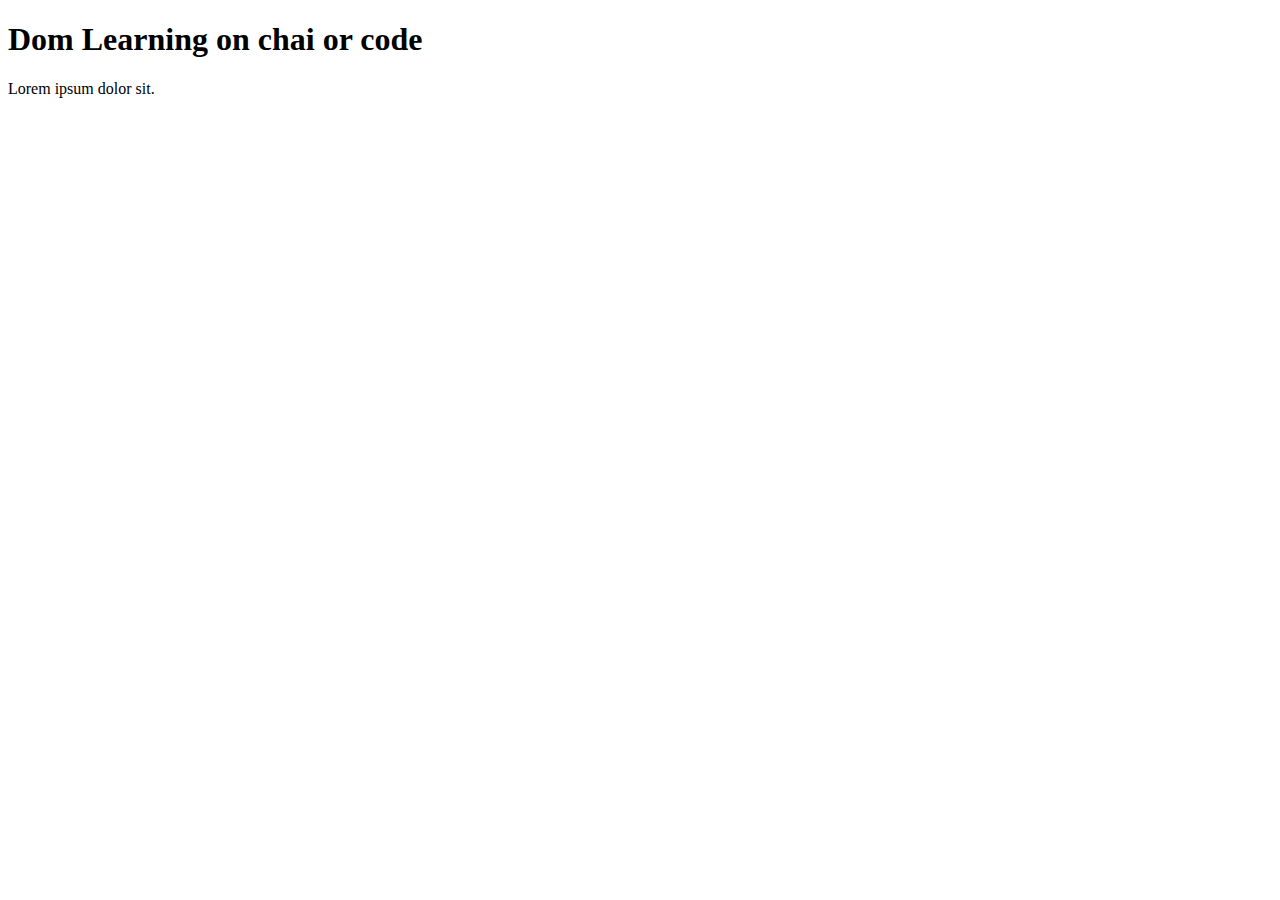
==== DOM/index.html @ 606eedf6 "dom intro" ====
<!DOCTYPE html>
<html lang="en">
  <head>
    <meta charset="UTF-8" />
    <meta name="viewport" content="width=device-width, initial-scale=1.0" />
    <title>DOM Learning</title>
  </head>
  <body>
    <div class="bg-black">
      <h1 class="heading">Dom Learning on chai or code</h1>
      <p>Lorem ipsum dolor sit.</p>
    </div>
  </body>
</html>
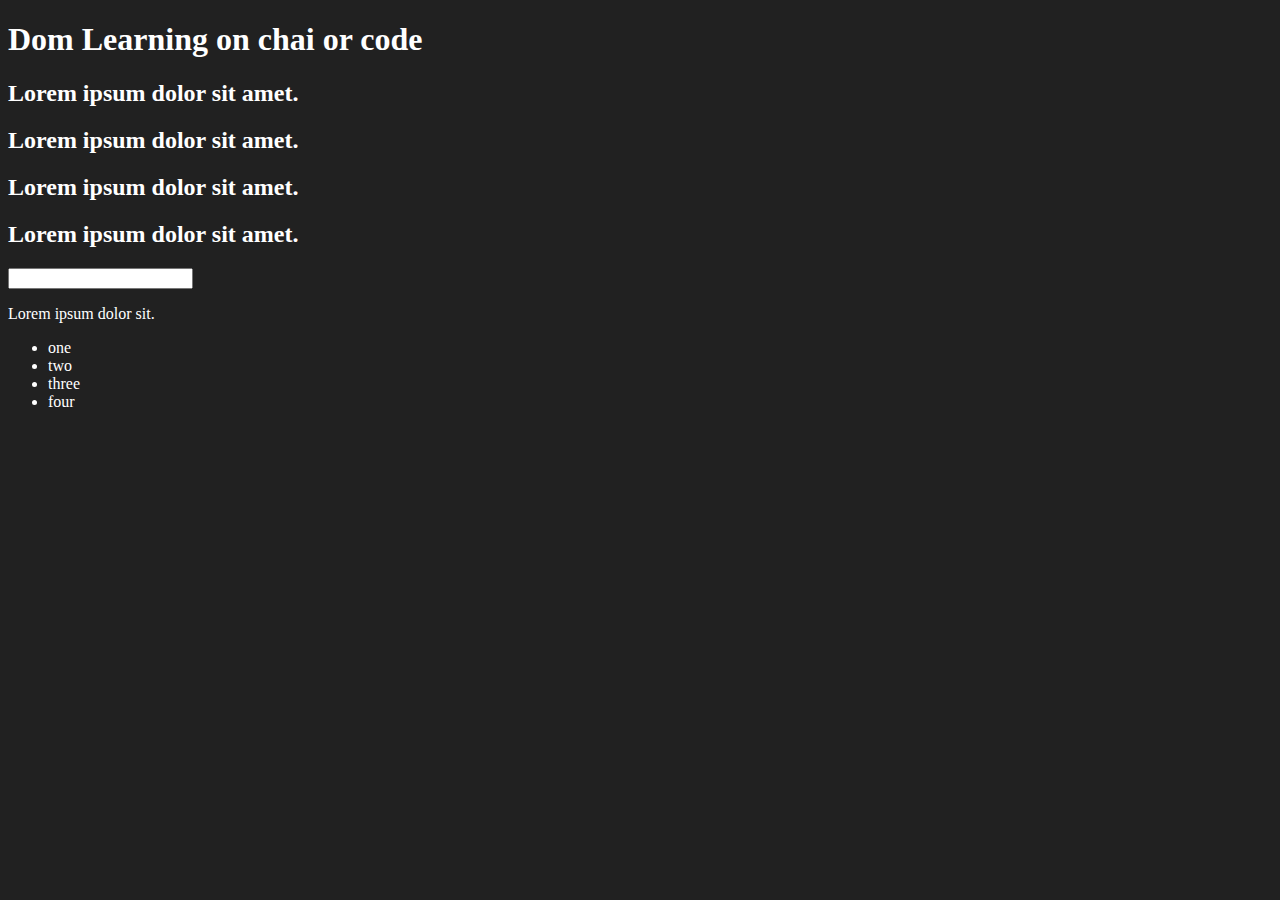
==== commit e9a22039: "feat: dom selectors" ====
--- a/DOM/index.html
+++ b/DOM/index.html
@@ -4,11 +4,31 @@
     <meta charset="UTF-8" />
     <meta name="viewport" content="width=device-width, initial-scale=1.0" />
     <title>DOM Learning</title>
+    <style>
+      .bg-black {
+        background-color: #212121;
+        color: #fff;
+      }
+    </style>
   </head>
-  <body>
-    <div class="bg-black">
-      <h1 class="heading">Dom Learning on chai or code</h1>
+  <body class="bg-black">
+    <div>
+      <h1 id="title" class="heading">
+        Dom Learning on chai or code
+        <span style="display: none">test text</span>
+      </h1>
+      <h2>Lorem ipsum dolor sit amet.</h2>
+      <h2>Lorem ipsum dolor sit amet.</h2>
+      <h2>Lorem ipsum dolor sit amet.</h2>
+      <h2>Lorem ipsum dolor sit amet.</h2>
+      <input type="password" />
       <p>Lorem ipsum dolor sit.</p>
+      <ul>
+        <li class="list-item">one</li>
+        <li class="list-item">two</li>
+        <li class="list-item">three</li>
+        <li class="list-item">four</li>
+      </ul>
     </div>
   </body>
 </html>
